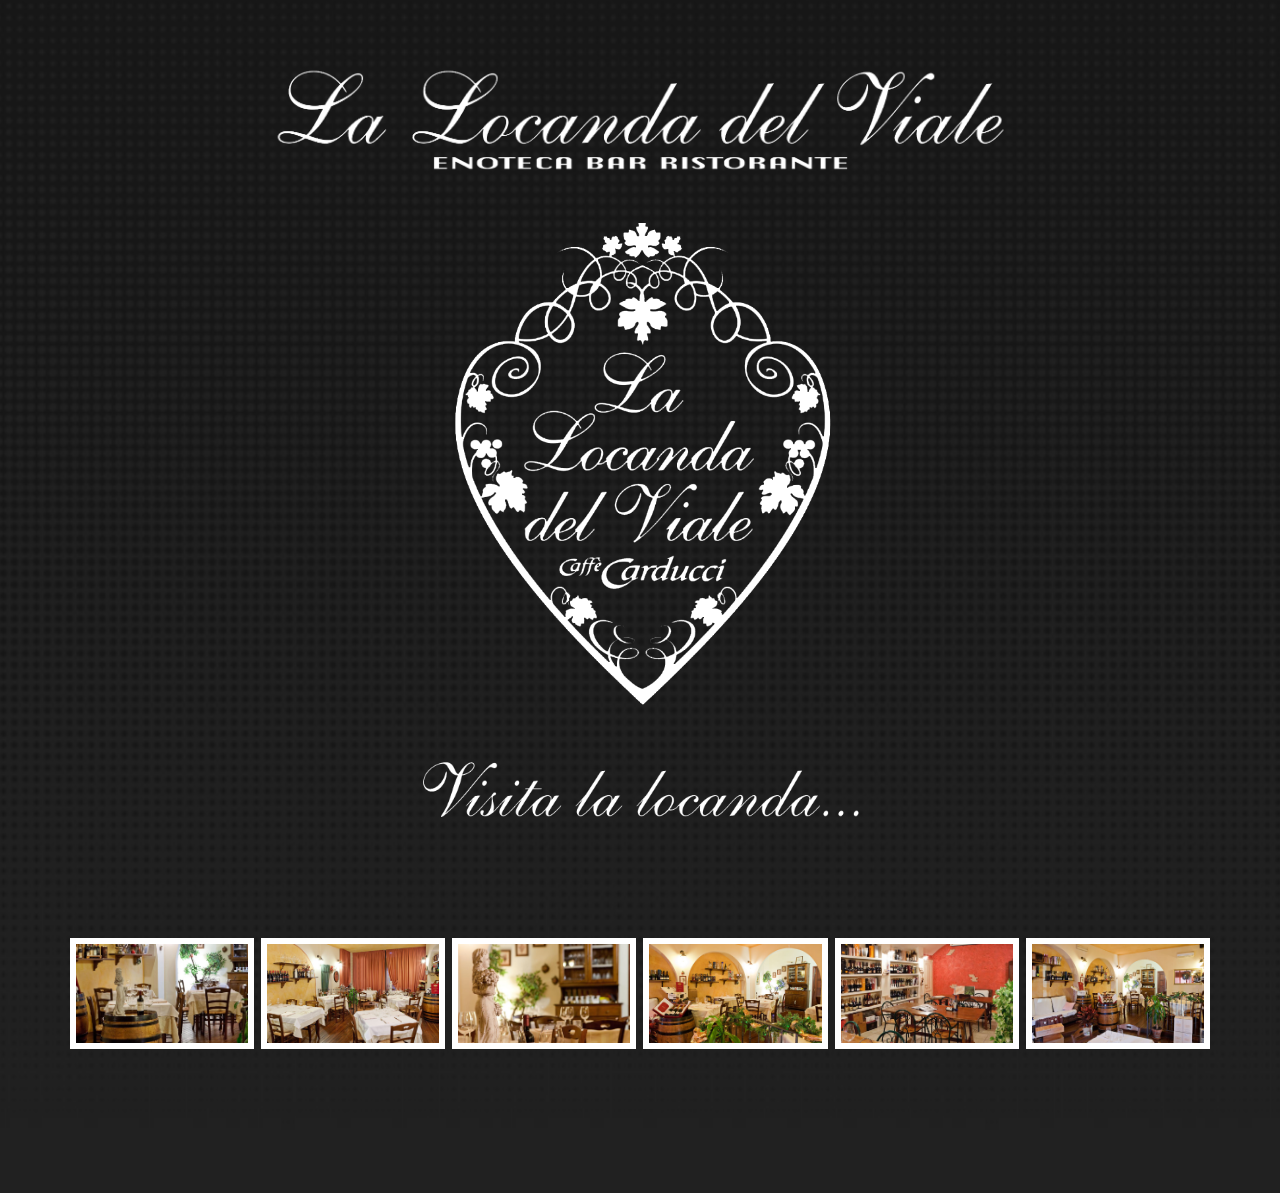
==== Benvenuti.html @ f87f0c20 "V1" ====
<!DOCTYPE html>
<html style="font-size: 16px;">
  <head>
    <meta name="viewport" content="width=device-width, initial-scale=1.0">
    <meta charset="utf-8">
    <meta name="keywords" content="La Locanda del Viale - Enoteca Bar Ristorante">
    <meta name="description" content="">
    <meta name="page_type" content="np-template-header-footer-from-plugin">
    <title>Benvenuti</title>
    <link rel="stylesheet" href="nicepage.css" media="screen">
<link rel="stylesheet" href="Benvenuti.css" media="screen">
    <script class="u-script" type="text/javascript" src="jquery.js" defer=""></script>
    <script class="u-script" type="text/javascript" src="nicepage.js" defer=""></script>
    <meta name="generator" content="Nicepage 3.28.7, nicepage.com">
    
    <link id="u-theme-google-font" rel="stylesheet" href="https://fonts.googleapis.com/css?family=Roboto:100,100i,300,300i,400,400i,500,500i,700,700i,900,900i|Open+Sans:300,300i,400,400i,600,600i,700,700i,800,800i">
    
    
    <script type="application/ld+json">{
		"@context": "http://schema.org",
		"@type": "Organization",
		"name": "Locanda Del Viale Nuovo",
		"sameAs": [
				"https://www.instagram.com/locanda_del_viale/",
				"https://www.facebook.com/locanda.delviale.7",
				"3391321032",
				"3391321032",
				"https://www.tripadvisor.it/Restaurant_Review-g194802-d2298389-Reviews-Caffe_Carducci_Locanda_del_Viale-Loreto_Province_of_Ancona_Marche.html"
		]
}</script>
    <meta name="theme-color" content="#478ac9">
    <meta property="og:title" content="Benvenuti">
    <meta property="og:description" content="">
    <meta property="og:type" content="website">
  </head>
  <body class="u-body">
    <section class="u-clearfix u-image u-section-1" id="sec-9036">
      <div class="u-clearfix u-sheet u-sheet-1">
        <img class="u-expanded-width-xs u-image u-image-default u-image-1" src="images/logopulito1.png" alt="" data-image-width="643" data-image-height="160">
        <img class="u-image u-image-default u-image-2" src="images/locandanewlogo21.png" alt="" data-image-width="1552" data-image-height="261">
        <img src="images/3.png" alt="" class="u-expanded-width-xs u-image u-image-default u-image-3" data-image-width="704" data-image-height="828">
        <img src="images/vistalco.png" alt="" class="u-image u-image-default u-image-4" data-image-width="1240" data-image-height="252" data-href="Home.html" data-page-id="245398787">
        <div class="u-container-style u-expanded-width u-group u-shape-rectangle u-group-1">
          <div class="u-container-layout u-container-layout-1">
            <div class="u-expanded-width u-gallery u-layout-grid u-lightbox u-show-text-on-hover u-gallery-1">
              <div class="u-gallery-inner u-gallery-inner-1">
                <div class="u-border-6 u-border-white u-effect-fade u-gallery-item">
                  <div class="u-back-slide" data-image-width="1000" data-image-height="425">
                    <img class="u-back-image u-expanded" src="images/1.jpg">
                  </div>
                  <div class="u-over-slide u-shading u-over-slide-1">
                    <h3 class="u-gallery-heading"></h3>
                    <p class="u-gallery-text"></p>
                  </div>
                </div>
                <div class="u-border-6 u-border-white u-effect-fade u-gallery-item">
                  <div class="u-back-slide" data-image-width="800" data-image-height="533">
                    <img class="u-back-image u-expanded" src="images/foto_6.jpg">
                  </div>
                  <div class="u-over-slide u-shading u-over-slide-2">
                    <h3 class="u-gallery-heading"></h3>
                    <p class="u-gallery-text"></p>
                  </div>
                </div>
                <div class="u-border-6 u-border-white u-effect-fade u-gallery-item">
                  <div class="u-back-slide" data-image-width="1000" data-image-height="425">
                    <img class="u-back-image u-expanded" src="images/3.jpg">
                  </div>
                  <div class="u-over-slide u-shading u-over-slide-3">
                    <h3 class="u-gallery-heading"></h3>
                    <p class="u-gallery-text"></p>
                  </div>
                </div>
                <div class="u-border-6 u-border-white u-effect-fade u-gallery-item">
                  <div class="u-back-slide" data-image-width="800" data-image-height="533">
                    <img class="u-back-image u-expanded" src="images/foto_8.jpg">
                  </div>
                  <div class="u-over-slide u-shading u-over-slide-4">
                    <h3 class="u-gallery-heading"></h3>
                    <p class="u-gallery-text"></p>
                  </div>
                </div>
                <div class="u-border-6 u-border-white u-effect-fade u-gallery-item u-gallery-item-5" data-image-width="2000" data-image-height="1333">
                  <div class="u-back-slide" data-image-width="1000" data-image-height="425">
                    <img class="u-back-image u-expanded" src="images/5.jpg">
                  </div>
                  <div class="u-over-slide u-shading u-over-slide-5">
                    <h3 class="u-gallery-heading" style="background-image: none;"></h3>
                    <p class="u-gallery-text" style="background-image: none;"></p>
                  </div>
                </div>
                <div class="u-border-6 u-border-white u-effect-fade u-gallery-item u-gallery-item-6" data-image-width="2000" data-image-height="1333">
                  <div class="u-back-slide" data-image-width="800" data-image-height="533">
                    <img class="u-back-image u-expanded" src="images/foto_7.jpg">
                  </div>
                  <div class="u-over-slide u-shading u-over-slide-6">
                    <h3 class="u-gallery-heading" style="background-image: none;"></h3>
                    <p class="u-gallery-text" style="background-image: none;"></p>
                  </div>
                </div>
              </div>
            </div>
          </div>
        </div>
      </div>
    </section>
    
    
    
  </body>
</html>
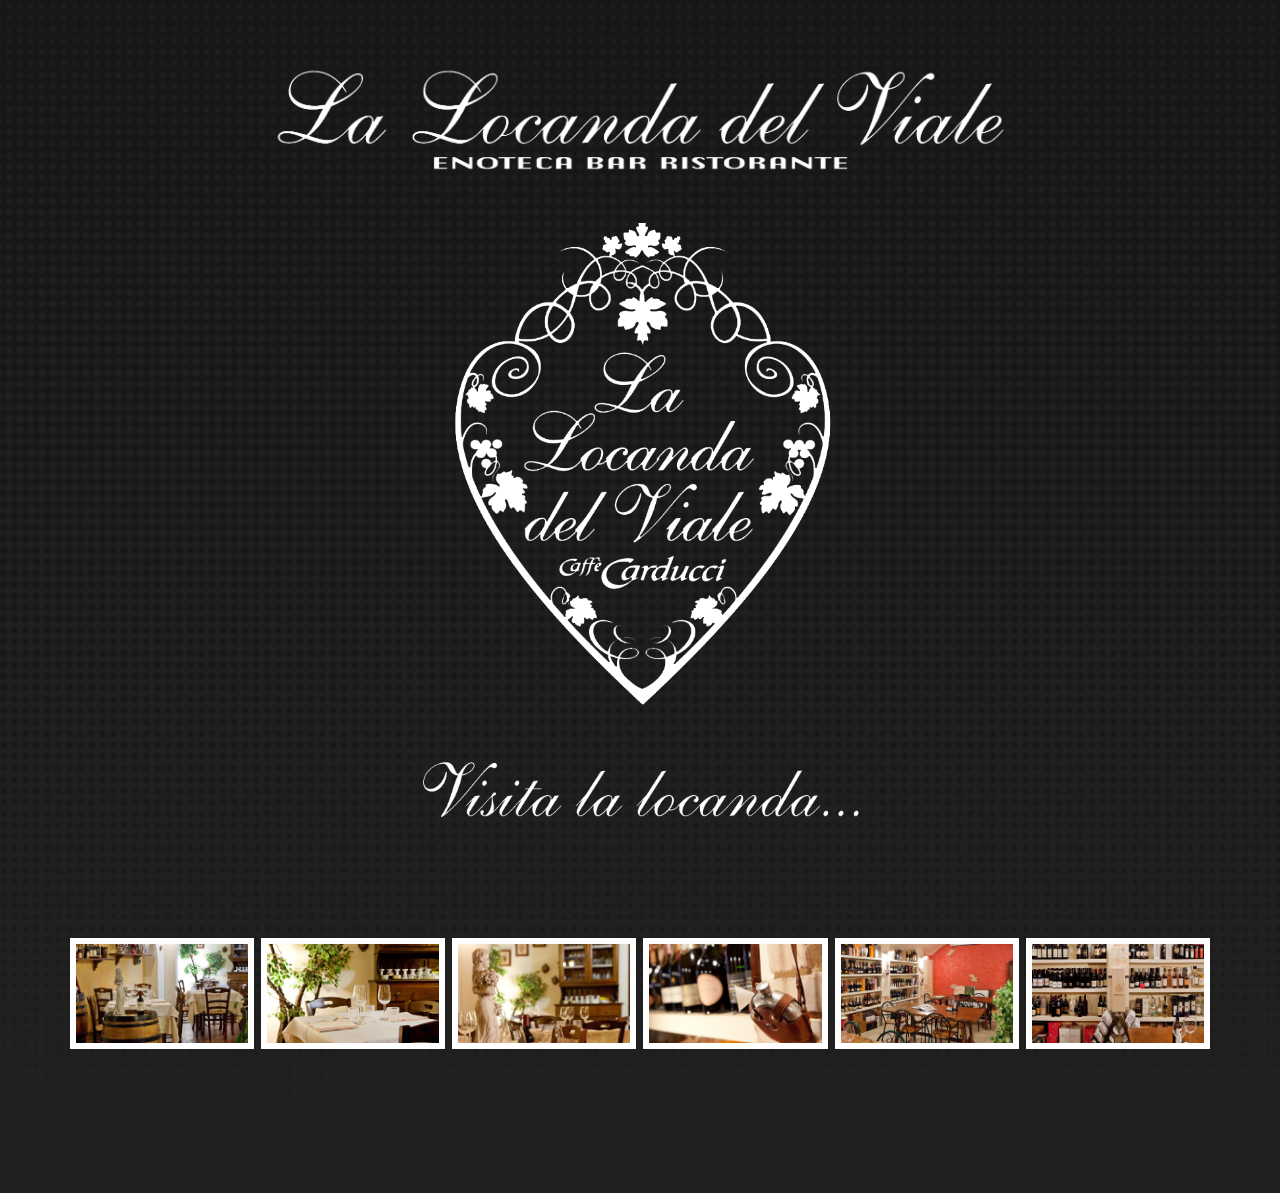
==== commit 74d06491: "2.0" ====
--- a/Benvenuti.html
+++ b/Benvenuti.html
@@ -36,8 +36,8 @@
   <body class="u-body">
     <section class="u-clearfix u-image u-section-1" id="sec-9036">
       <div class="u-clearfix u-sheet u-sheet-1">
-        <img class="u-expanded-width-xs u-image u-image-default u-image-1" src="images/logopulito1.png" alt="" data-image-width="643" data-image-height="160">
-        <img class="u-image u-image-default u-image-2" src="images/locandanewlogo21.png" alt="" data-image-width="1552" data-image-height="261">
+        <img class="u-expanded-width-sm u-image u-image-default u-image-1" src="images/logopulito1.png" alt="" data-image-width="643" data-image-height="160">
+        <img class="u-expanded-width-md u-expanded-width-sm u-expanded-width-xs u-image u-image-default u-image-2" src="images/locandanewlogo21.png" alt="" data-image-width="1552" data-image-height="261">
         <img src="images/3.png" alt="" class="u-expanded-width-xs u-image u-image-default u-image-3" data-image-width="704" data-image-height="828">
         <img src="images/vistalco.png" alt="" class="u-image u-image-default u-image-4" data-image-width="1240" data-image-height="252" data-href="Home.html" data-page-id="245398787">
         <div class="u-container-style u-expanded-width u-group u-shape-rectangle u-group-1">
@@ -55,7 +55,7 @@
                 </div>
                 <div class="u-border-6 u-border-white u-effect-fade u-gallery-item">
                   <div class="u-back-slide" data-image-width="800" data-image-height="533">
-                    <img class="u-back-image u-expanded" src="images/foto_6.jpg">
+                    <img class="u-back-image u-expanded" src="images/foto_5.jpg">
                   </div>
                   <div class="u-over-slide u-shading u-over-slide-2">
                     <h3 class="u-gallery-heading"></h3>
@@ -72,8 +72,8 @@
                   </div>
                 </div>
                 <div class="u-border-6 u-border-white u-effect-fade u-gallery-item">
-                  <div class="u-back-slide" data-image-width="800" data-image-height="533">
-                    <img class="u-back-image u-expanded" src="images/foto_8.jpg">
+                  <div class="u-back-slide" data-image-width="1000" data-image-height="425">
+                    <img class="u-back-image u-expanded" src="images/71.jpg">
                   </div>
                   <div class="u-over-slide u-shading u-over-slide-4">
                     <h3 class="u-gallery-heading"></h3>
@@ -82,7 +82,7 @@
                 </div>
                 <div class="u-border-6 u-border-white u-effect-fade u-gallery-item u-gallery-item-5" data-image-width="2000" data-image-height="1333">
                   <div class="u-back-slide" data-image-width="1000" data-image-height="425">
-                    <img class="u-back-image u-expanded" src="images/5.jpg">
+                    <img class="u-back-image u-expanded" src="images/52.jpg">
                   </div>
                   <div class="u-over-slide u-shading u-over-slide-5">
                     <h3 class="u-gallery-heading" style="background-image: none;"></h3>
@@ -90,8 +90,8 @@
                   </div>
                 </div>
                 <div class="u-border-6 u-border-white u-effect-fade u-gallery-item u-gallery-item-6" data-image-width="2000" data-image-height="1333">
-                  <div class="u-back-slide" data-image-width="800" data-image-height="533">
-                    <img class="u-back-image u-expanded" src="images/foto_7.jpg">
+                  <div class="u-back-slide" data-image-width="1000" data-image-height="425">
+                    <img class="u-back-image u-expanded" src="images/81.jpg">
                   </div>
                   <div class="u-over-slide u-shading u-over-slide-6">
                     <h3 class="u-gallery-heading" style="background-image: none;"></h3>
--- a/nicepage.css
+++ b/nicepage.css
@@ -35193,22 +35193,23 @@
 
   .u-header .u-menu-1 {
     margin-top: -55px;
-    margin-right: calc(((100% - 720px) / 2) + -29px);
+    margin-right: calc(((100% - 720px) / 2) + -42px);
     margin-bottom: 20px;
   }
 }
 @media (max-width: 767px) {
   .u-header {
-    min-height: 63px;
+    min-height: 78px;
   }
 
   .u-header .u-image-1 {
-    width: 390px;
+    margin-top: 6px;
   }
 
   .u-header .u-menu-1 {
-    margin-top: -61px;
-    margin-right: 0;
+    margin-top: -55px;
+    margin-right: calc(((100% - 540px) / 2) + -48px);
+    margin-bottom: 17px;
   }
 }
 @media (max-width: 575px) {
@@ -35226,7 +35227,6 @@
     margin-top: 6px;
     margin-right: auto;
     margin-bottom: 6px;
-    width: auto;
   }
 }
 .u-footer {
--- a/Benvenuti.css
+++ b/Benvenuti.css
@@ -96,7 +96,7 @@
 
 @media (max-width: 1199px) {
   .u-section-1 .u-sheet-1 {
-    min-height: 984px;
+    min-height: 1062px;
   }
 
   .u-section-1 .u-image-1 {
@@ -104,26 +104,27 @@
   }
 
   .u-section-1 .u-image-2 {
-    margin-top: 1077px;
-  }
-
-  .u-section-1 .u-image-3 {
-    margin-top: -577px;
+    margin-top: 405px;
+  }
+
+  .u-section-1 .u-image-3 {
+    margin-top: 63px;
   }
 
   .u-section-1 .u-image-4 {
     width: 387px;
     height: 61px;
-    margin-top: 51px;
-  }
-
-  .u-section-1 .u-group-1 {
-    margin-top: 849px;
+    margin-top: 52px;
+  }
+
+  .u-section-1 .u-group-1 {
+    margin-top: 71px;
     margin-bottom: 0;
   }
 
   .u-section-1 .u-gallery-1 {
     height: 89px;
+    margin-top: 0;
     margin-right: initial;
     margin-left: initial;
   }
@@ -135,7 +136,7 @@
 
 @media (max-width: 991px) {
   .u-section-1 .u-sheet-1 {
-    min-height: 844px;
+    min-height: 1257px;
   }
 
   .u-section-1 .u-image-1 {
@@ -143,31 +144,33 @@
   }
 
   .u-section-1 .u-image-2 {
-    width: 720px;
     height: 116px;
-    margin-top: 985px;
+    margin-top: 166px;
+    margin-right: initial;
+    margin-left: initial;
+    width: auto;
   }
 
   .u-section-1 .u-image-3 {
     width: 494px;
     height: 584px;
-    margin-top: -763px;
+    margin-top: 11px;
   }
 
   .u-section-1 .u-image-4 {
     width: 438px;
     height: 81px;
-    margin-top: 17px;
+    margin-top: 25px;
   }
 
   .u-section-1 .u-group-1 {
     min-height: 152px;
-    margin-top: 189px;
+    margin-top: 226px;
   }
 
   .u-section-1 .u-gallery-1 {
     height: 273px;
-    margin-top: -121px;
+    margin-top: -167px;
     margin-right: initial;
     margin-left: initial;
   }
@@ -179,30 +182,36 @@
 
 @media (max-width: 767px) {
   .u-section-1 .u-sheet-1 {
-    min-height: 782px;
-  }
-
-  .u-section-1 .u-image-1 {
-    margin-top: 42px;
-  }
-
-  .u-section-1 .u-image-2 {
-    width: 540px;
-    height: 87px;
+    min-height: 1448px;
+  }
+
+  .u-section-1 .u-image-1 {
+    height: 137px;
+    margin-top: 36px;
+    margin-right: initial;
+    margin-left: initial;
+    width: auto;
+  }
+
+  .u-section-1 .u-image-2 {
     margin-top: 939px;
-  }
-
-  .u-section-1 .u-image-3 {
-    margin-top: -988px;
-  }
-
-  .u-section-1 .u-image-4 {
-    margin-top: 42px;
-  }
-
-  .u-section-1 .u-group-1 {
-    min-height: 492px;
-    margin-top: 84px;
+    width: auto;
+    margin-right: initial;
+    margin-left: initial;
+  }
+
+  .u-section-1 .u-image-3 {
+    margin-top: -1074px;
+  }
+
+  .u-section-1 .u-image-4 {
+    margin-top: 12px;
+  }
+
+  .u-section-1 .u-group-1 {
+    min-height: 380px;
+    margin-top: 200px;
+    margin-bottom: 37px;
   }
 
   .u-section-1 .u-container-layout-1 {
@@ -212,6 +221,7 @@
 
   .u-section-1 .u-gallery-1 {
     height: 461px;
+    margin-top: -131px;
     margin-right: initial;
     margin-left: initial;
   }
@@ -223,26 +233,26 @@
 
 @media (max-width: 575px) {
   .u-section-1 .u-sheet-1 {
-    min-height: 517px;
-  }
-
-  .u-section-1 .u-image-1 {
-    height: 85px;
-    margin-top: 44px;
-    margin-right: initial;
-    margin-left: initial;
-    width: auto;
-  }
-
-  .u-section-1 .u-image-2 {
-    width: 340px;
-    height: 55px;
-    margin-top: 1444px;
+    min-height: 1919px;
+  }
+
+  .u-section-1 .u-image-1 {
+    height: 100px;
+    width: 402px;
+    margin-left: -31px;
+    margin-right: -31px;
+  }
+
+  .u-section-1 .u-image-2 {
+    margin-top: 1437px;
+    width: auto;
+    margin-right: initial;
+    margin-left: initial;
   }
 
   .u-section-1 .u-image-3 {
     height: 402px;
-    margin-top: -1465px;
+    margin-top: -1543px;
     margin-right: initial;
     margin-left: initial;
     width: auto;
@@ -251,17 +261,22 @@
   .u-section-1 .u-image-4 {
     height: 62px;
     width: 305px;
-    margin-top: 36px;
-  }
-
-  .u-section-1 .u-group-1 {
-    min-height: 1191px;
-    margin-top: 88px;
+    margin-top: 10px;
+  }
+
+  .u-section-1 .u-group-1 {
+    min-height: 1057px;
+    margin-top: 192px;
+    margin-bottom: 50px;
+  }
+
+  .u-section-1 .u-container-layout-1 {
+    padding-bottom: 22px;
   }
 
   .u-section-1 .u-gallery-1 {
     height: 1161px;
-    margin-top: 0;
+    margin-top: -126px;
     margin-right: initial;
     margin-left: initial;
   }
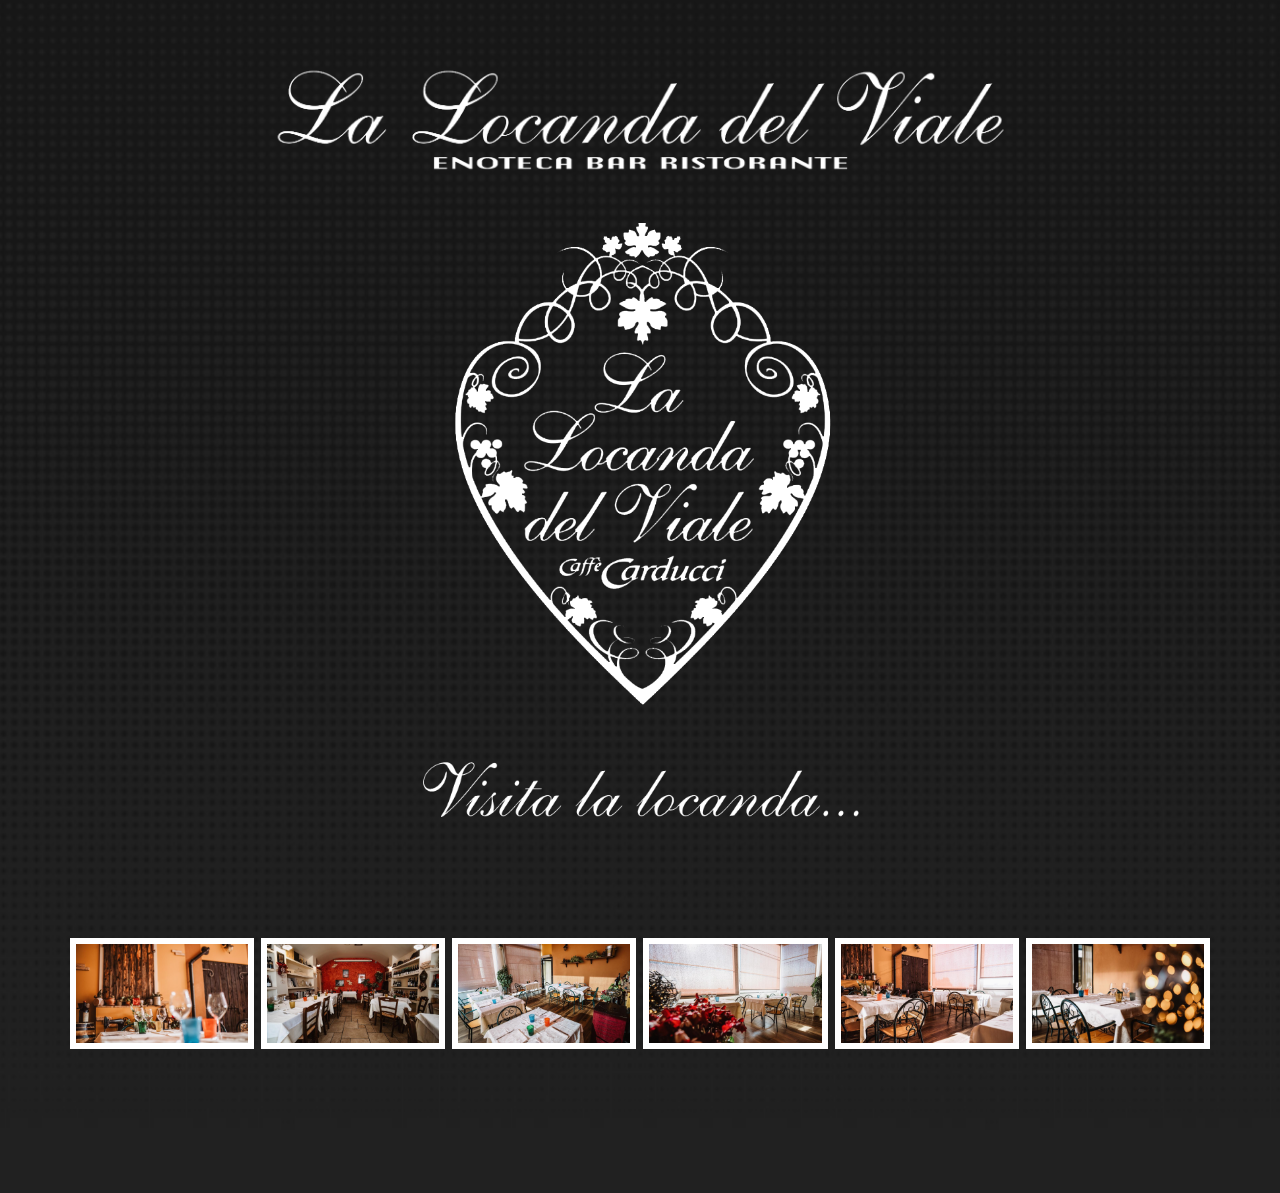
==== commit d06747b1: "5.0" ====
--- a/Benvenuti.html
+++ b/Benvenuti.html
@@ -1,10 +1,10 @@
 <!DOCTYPE html>
-<html style="font-size: 16px;">
+<html style="font-size: 16px;" lang="it-IT">
   <head>
     <meta name="viewport" content="width=device-width, initial-scale=1.0">
     <meta charset="utf-8">
     <meta name="keywords" content="La Locanda del Viale - Enoteca Bar Ristorante">
-    <meta name="description" content="">
+    <meta name="description" content="Ristorante Locanda del Viale Loreto">
     <meta name="page_type" content="np-template-header-footer-from-plugin">
     <title>Benvenuti</title>
     <link rel="stylesheet" href="nicepage.css" media="screen">
@@ -13,24 +13,25 @@
     <script class="u-script" type="text/javascript" src="nicepage.js" defer=""></script>
     <meta name="generator" content="Nicepage 3.28.7, nicepage.com">
     
+    <link rel="icon" href="images/favicon1.png">
     <link id="u-theme-google-font" rel="stylesheet" href="https://fonts.googleapis.com/css?family=Roboto:100,100i,300,300i,400,400i,500,500i,700,700i,900,900i|Open+Sans:300,300i,400,400i,600,600i,700,700i,800,800i">
     
     
     <script type="application/ld+json">{
 		"@context": "http://schema.org",
 		"@type": "Organization",
-		"name": "Locanda Del Viale Nuovo",
+		"name": "Locanda Del Viale",
 		"sameAs": [
 				"https://www.instagram.com/locanda_del_viale/",
 				"https://www.facebook.com/locanda.delviale.7",
-				"3391321032",
-				"3391321032",
+				"tel:3391321032",
+				"tel:3391321032",
 				"https://www.tripadvisor.it/Restaurant_Review-g194802-d2298389-Reviews-Caffe_Carducci_Locanda_del_Viale-Loreto_Province_of_Ancona_Marche.html"
 		]
 }</script>
     <meta name="theme-color" content="#478ac9">
     <meta property="og:title" content="Benvenuti">
-    <meta property="og:description" content="">
+    <meta property="og:description" content="Ristorante Locanda del Viale Loreto">
     <meta property="og:type" content="website">
   </head>
   <body class="u-body">
@@ -38,15 +39,15 @@
       <div class="u-clearfix u-sheet u-sheet-1">
         <img class="u-expanded-width-sm u-image u-image-default u-image-1" src="images/logopulito1.png" alt="" data-image-width="643" data-image-height="160">
         <img class="u-expanded-width-md u-expanded-width-sm u-expanded-width-xs u-image u-image-default u-image-2" src="images/locandanewlogo21.png" alt="" data-image-width="1552" data-image-height="261">
-        <img src="images/3.png" alt="" class="u-expanded-width-xs u-image u-image-default u-image-3" data-image-width="704" data-image-height="828">
+        <img src="images/3.png" alt="" class="u-expanded-width-xs u-image u-image-default u-image-3" data-image-width="704" data-image-height="828" data-href="Home.html" data-page-id="245398787">
         <img src="images/vistalco.png" alt="" class="u-image u-image-default u-image-4" data-image-width="1240" data-image-height="252" data-href="Home.html" data-page-id="245398787">
         <div class="u-container-style u-expanded-width u-group u-shape-rectangle u-group-1">
           <div class="u-container-layout u-container-layout-1">
             <div class="u-expanded-width u-gallery u-layout-grid u-lightbox u-show-text-on-hover u-gallery-1">
               <div class="u-gallery-inner u-gallery-inner-1">
                 <div class="u-border-6 u-border-white u-effect-fade u-gallery-item">
-                  <div class="u-back-slide" data-image-width="1000" data-image-height="425">
-                    <img class="u-back-image u-expanded" src="images/1.jpg">
+                  <div class="u-back-slide" data-image-width="1024" data-image-height="683">
+                    <img class="u-back-image u-expanded" src="images/2f4b0db4-d16e-4b5b-937a-e4ba0205d8ae1.jpg">
                   </div>
                   <div class="u-over-slide u-shading u-over-slide-1">
                     <h3 class="u-gallery-heading"></h3>
@@ -54,8 +55,8 @@
                   </div>
                 </div>
                 <div class="u-border-6 u-border-white u-effect-fade u-gallery-item">
-                  <div class="u-back-slide" data-image-width="800" data-image-height="533">
-                    <img class="u-back-image u-expanded" src="images/foto_5.jpg">
+                  <div class="u-back-slide" data-image-width="1024" data-image-height="683">
+                    <img class="u-back-image u-expanded" src="images/47e7e4c9-2858-47f1-bc34-2c6d0ae1dd8b.jpg">
                   </div>
                   <div class="u-over-slide u-shading u-over-slide-2">
                     <h3 class="u-gallery-heading"></h3>
@@ -63,8 +64,8 @@
                   </div>
                 </div>
                 <div class="u-border-6 u-border-white u-effect-fade u-gallery-item">
-                  <div class="u-back-slide" data-image-width="1000" data-image-height="425">
-                    <img class="u-back-image u-expanded" src="images/3.jpg">
+                  <div class="u-back-slide" data-image-width="1024" data-image-height="684">
+                    <img class="u-back-image u-expanded" src="images/b2f9acc3-28aa-43da-9ba1-e47eb021be052.jpg">
                   </div>
                   <div class="u-over-slide u-shading u-over-slide-3">
                     <h3 class="u-gallery-heading"></h3>
@@ -72,8 +73,8 @@
                   </div>
                 </div>
                 <div class="u-border-6 u-border-white u-effect-fade u-gallery-item">
-                  <div class="u-back-slide" data-image-width="1000" data-image-height="425">
-                    <img class="u-back-image u-expanded" src="images/71.jpg">
+                  <div class="u-back-slide" data-image-width="1024" data-image-height="683">
+                    <img class="u-back-image u-expanded" src="images/24af6953-12b0-4dee-ab7e-ab004495d7df.jpg">
                   </div>
                   <div class="u-over-slide u-shading u-over-slide-4">
                     <h3 class="u-gallery-heading"></h3>
@@ -81,8 +82,8 @@
                   </div>
                 </div>
                 <div class="u-border-6 u-border-white u-effect-fade u-gallery-item u-gallery-item-5" data-image-width="2000" data-image-height="1333">
-                  <div class="u-back-slide" data-image-width="1000" data-image-height="425">
-                    <img class="u-back-image u-expanded" src="images/52.jpg">
+                  <div class="u-back-slide" data-image-width="1024" data-image-height="683">
+                    <img class="u-back-image u-expanded" src="images/33a3f2cf-4d4d-468a-8d56-f76e13f26c802.jpg">
                   </div>
                   <div class="u-over-slide u-shading u-over-slide-5">
                     <h3 class="u-gallery-heading" style="background-image: none;"></h3>
@@ -90,8 +91,8 @@
                   </div>
                 </div>
                 <div class="u-border-6 u-border-white u-effect-fade u-gallery-item u-gallery-item-6" data-image-width="2000" data-image-height="1333">
-                  <div class="u-back-slide" data-image-width="1000" data-image-height="425">
-                    <img class="u-back-image u-expanded" src="images/81.jpg">
+                  <div class="u-back-slide" data-image-width="1024" data-image-height="683">
+                    <img class="u-back-image u-expanded" src="images/991ff28e-2df9-4861-ba9d-b99f0f710072.jpg">
                   </div>
                   <div class="u-over-slide u-shading u-over-slide-6">
                     <h3 class="u-gallery-heading" style="background-image: none;"></h3>
--- a/nicepage.css
+++ b/nicepage.css
@@ -34526,6 +34526,69 @@
         }
 
         
+        
+        .u-custom-color-4,
+        .u-body.u-custom-color-4,
+        .u-container-style.u-custom-color-4:before,
+        .u-container-layout.u-custom-color-4:before,
+        .u-table-alt-custom-color-4 tr:nth-child(even)
+        {
+            color: #ffffff;
+            background-color: #660000;
+        }
+
+        .u-button-style.u-custom-color-4,
+        .u-button-style.u-custom-color-4[class*="u-border-"]
+        {
+            color: #ffffff !important;
+            background-color: #660000 !important;
+        }
+
+        .u-button-style.u-custom-color-4:hover,
+        .u-button-style.u-custom-color-4[class*="u-border-"]:hover,
+        .u-button-style.u-custom-color-4:focus,
+        .u-button-style.u-custom-color-4[class*="u-border-"]:focus,
+        .u-button-style.u-button-style.u-custom-color-4:active,
+        .u-button-style.u-button-style.u-custom-color-4[class*="u-border-"]:active,
+        .u-button-style.u-button-style.u-custom-color-4.active,
+        .u-button-style.u-button-style.u-custom-color-4[class*="u-border-"].active,
+        li.active > .u-button-style.u-button-style.u-custom-color-4,
+        li.active > .u-button-style.u-button-style.u-custom-color-4[class*="u-border-"]
+        {
+            color: #ffffff !important;
+            background-color: #5c0000 !important;
+        }
+
+        .u-hover-custom-color-4:hover,
+        .u-hover-custom-color-4[class*="u-border-"]:hover,
+        .u-hover-custom-color-4:focus,
+        .u-hover-custom-color-4[class*="u-border-"]:focus,
+        .u-active-custom-color-4.u-active.u-active,
+        .u-active-custom-color-4[class*="u-border-"].u-active.u-active,
+        a.u-button-style.u-hover-custom-color-4:hover,
+        a.u-button-style.u-hover-custom-color-4[class*="u-border-"]:hover,
+        a.u-button-style:hover > .u-hover-custom-color-4,
+        a.u-button-style:hover > .u-hover-custom-color-4[class*="u-border-"],
+        a.u-button-style.u-hover-custom-color-4:focus,
+        a.u-button-style.u-hover-custom-color-4[class*="u-border-"]:focus,
+        a.u-button-style.u-button-style.u-active-custom-color-4:active,
+        a.u-button-style.u-button-style.u-active-custom-color-4[class*="u-border-"]:active,
+        a.u-button-style.u-button-style.u-active-custom-color-4.active,
+        a.u-button-style.u-button-style.u-active-custom-color-4[class*="u-border-"].active,
+        a.u-button-style.u-button-style.active > .u-active-custom-color-4,
+        a.u-button-style.u-button-style.active > .u-active-custom-color-4[class*="u-border-"],
+        li.active > a.u-button-style.u-button-style.u-active-custom-color-4,
+        li.active > a.u-button-style.u-button-style.u-active-custom-color-4[class*="u-border-"]
+        {
+            color: #ffffff !important;
+            background-color: #660000 !important;
+        }
+
+        a.u-link.u-hover-custom-color-4:hover {
+            color: #660000 !important;
+        }
+
+        
 
         
         .u-border-custom-color-1,
@@ -34669,6 +34732,54 @@
         .u-link.u-border-custom-color-3[class*="u-border-"]:hover
         {
             border-color: #b7b481 !important;
+        }
+        
+        
+        .u-border-custom-color-4,
+        .u-separator-custom-color-4:after
+        {
+            border-color: #660000;
+            stroke: #660000;
+        }
+
+        .u-button-style.u-border-custom-color-4
+        {
+            border-color: #660000 !important;
+            color: #660000 !important;
+            background-color: transparent !important;
+        }
+
+        .u-button-style.u-border-custom-color-4:hover,
+        .u-button-style.u-border-custom-color-4:focus
+        {
+            border-color: transparent !important;
+            color: #5c0000 !important;
+            background-color: transparent !important;
+        }
+
+        .u-border-hover-custom-color-4:hover,
+        .u-border-hover-custom-color-4:focus,
+        .u-border-active-custom-color-4.u-active.u-active,
+        a.u-button-style.u-border-hover-custom-color-4:hover,
+        a.u-button-style:hover > .u-border-hover-custom-color-4,
+        a.u-button-style.u-border-hover-custom-color-4:focus,
+        a.u-button-style.u-button-style.u-border-active-custom-color-4:active,
+        a.u-button-style.u-button-style.u-border-active-custom-color-4.active,
+        a.u-button-style.u-button-style.active > .u-border-active-custom-color-4,
+        li.active > a.u-button-style.u-button-style.u-border-active-custom-color-4
+        {
+            color: #660000 !important;
+            border-color: #660000 !important;
+        }
+
+        .u-link.u-border-custom-color-4[class*="u-border-"]
+        {
+            border-color: #660000 !important;
+        }
+
+        .u-link.u-border-custom-color-4[class*="u-border-"]:hover
+        {
+            border-color: #5c0000 !important;
         }
         
 
@@ -34859,6 +34970,69 @@
         a.u-link.u-text-hover-custom-color-3:hover
         {
             color: #c4c197 !important;
+        }
+        
+        
+        .u-text-custom-color-4,
+        a.u-button-style.u-text-custom-color-4,
+        a.u-button-style.u-text-custom-color-4[class*="u-border-"]
+        {
+            color: #660000 !important;
+        }
+
+        a.u-button-style.u-text-custom-color-4:hover,
+        a.u-button-style.u-text-custom-color-4[class*="u-border-"]:hover,
+        a.u-button-style.u-text-custom-color-4:focus,
+        a.u-button-style.u-text-custom-color-4[class*="u-border-"]:focus,
+        a.u-button-style.u-button-style.u-text-custom-color-4:active,
+        a.u-button-style.u-button-style.u-text-custom-color-4[class*="u-border-"]:active,
+        a.u-button-style.u-button-style.u-text-custom-color-4.active,
+        a.u-button-style.u-button-style.u-text-custom-color-4[class*="u-border-"].active
+        {
+            color: #5c0000 !important;
+        }
+
+        a.u-button-style:hover > .u-text-hover-custom-color-4,
+        a.u-button-style:hover > .u-text-hover-custom-color-4[class*="u-border-"],
+        a.u-button-style.u-button-style.u-text-hover-custom-color-4:hover,
+        a.u-button-style.u-button-style.u-text-hover-custom-color-4[class*="u-border-"]:hover,
+        a.u-button-style.u-button-style.u-button-style.u-text-hover-custom-color-4.active,
+        a.u-button-style.u-button-style.u-button-style.u-text-hover-custom-color-4[class*="u-border-"].active,
+        a.u-button-style.u-button-style.u-button-style.u-text-hover-custom-color-4:active,
+        a.u-button-style.u-button-style.u-button-style.u-text-hover-custom-color-4[class*="u-border-"]:active,
+        a.u-button-style.u-button-style.u-text-hover-custom-color-4:focus,
+        a.u-button-style.u-button-style.u-text-hover-custom-color-4[class*="u-border-"]:focus,
+        a.u-button-style.u-button-style.u-button-style.u-button-style.u-text-active-custom-color-4:active,
+        a.u-button-style.u-button-style.u-button-style.u-button-style.u-text-active-custom-color-4[class*="u-border-"]:active,
+        a.u-button-style.u-button-style.u-button-style.u-button-style.u-text-active-custom-color-4.active,
+        a.u-button-style.u-button-style.u-button-style.u-button-style.u-text-active-custom-color-4[class*="u-border-"].active,
+        a.u-button-style.u-button-style.active > .u-text-active-custom-color-4,
+        a.u-button-style.u-button-style.active > .u-text-active-custom-color-4[class*="u-border-"],
+        :not(.level-2) > .u-nav > .u-nav-item > a.u-nav-link.u-text-hover-custom-color-4:hover,
+        :not(.level-2) > .u-nav > .u-nav-item > a.u-nav-link.u-nav-link.u-text-active-custom-color-4.active,
+        .u-popupmenu-items.u-text-hover-custom-color-4 .u-nav-link:hover,
+        .u-popupmenu-items.u-popupmenu-items.u-text-active-custom-color-4 .u-nav-link.active
+        {
+            color: #660000 !important;
+        }
+
+        .u-text-custom-color-4 svg,
+        .u-text-hover-custom-color-4:hover svg,
+        .u-button-style:hover > .u-text-hover-custom-color-4 svg,
+        .u-button-style.u-button-style.active > .u-text-active-custom-color-4 svg,
+        .u-text-hover-custom-color-4:focus svg
+        {
+            fill: #660000;
+        }
+
+        .u-link.u-text-custom-color-4:hover
+        {
+            color: #5c0000 !important;
+        }
+
+        a.u-link.u-text-hover-custom-color-4:hover
+        {
+            color: #660000 !important;
         }
 
         
@@ -35109,25 +35283,25 @@
         /** color-rules **/
 
         /** alt-color-rules **/
-        .u-custom-color-2 a,.u-body-color a,.u-palette-1-base a,.u-palette-1-dark-3 a,.u-palette-1-dark-2 a,.u-palette-1-dark-1 a,.u-palette-1 a,.u-palette-1-light-1 a,.u-palette-2-base a,.u-palette-2-dark-3 a,.u-palette-2-dark-2 a,.u-palette-2-dark-1 a,.u-palette-2 a,.u-palette-2-light-1 a,.u-palette-3-dark-3 a,.u-palette-3-dark-2 a,.u-palette-3-dark-1 a,.u-palette-4-base a,.u-palette-4-dark-3 a,.u-palette-4-dark-2 a,.u-palette-4-dark-1 a,.u-palette-5-dark-3 a,.u-palette-5-dark-2 a,.u-palette-5-dark-1 a,.u-grey-40 a,.u-grey-30 a,.u-grey-90 a,.u-grey-80 a,.u-grey-75 a,.u-black a,.u-grey-70 a,.u-grey-60 a,.u-grey-50 a,.u-grey-dark-3 a,.u-grey-dark-2 a,.u-grey-dark-1 a,.u-grey a,.u-shading a,.u-overlap-contrast .u-header a:not(.u-nav-link):not(.u-btn)
+        .u-custom-color-2 a,.u-custom-color-4 a,.u-body-color a,.u-palette-1-base a,.u-palette-1-dark-3 a,.u-palette-1-dark-2 a,.u-palette-1-dark-1 a,.u-palette-1 a,.u-palette-1-light-1 a,.u-palette-2-base a,.u-palette-2-dark-3 a,.u-palette-2-dark-2 a,.u-palette-2-dark-1 a,.u-palette-2 a,.u-palette-2-light-1 a,.u-palette-3-dark-3 a,.u-palette-3-dark-2 a,.u-palette-3-dark-1 a,.u-palette-4-base a,.u-palette-4-dark-3 a,.u-palette-4-dark-2 a,.u-palette-4-dark-1 a,.u-palette-5-dark-3 a,.u-palette-5-dark-2 a,.u-palette-5-dark-1 a,.u-grey-40 a,.u-grey-30 a,.u-grey-90 a,.u-grey-80 a,.u-grey-75 a,.u-black a,.u-grey-70 a,.u-grey-60 a,.u-grey-50 a,.u-grey-dark-3 a,.u-grey-dark-2 a,.u-grey-dark-1 a,.u-grey a,.u-shading a,.u-overlap-contrast .u-header a:not(.u-nav-link):not(.u-btn)
         {
         color: #adcce9;
         }
-        .u-custom-color-2 a:hover,.u-body-color a:hover,.u-palette-1-base a:hover,.u-palette-1-dark-3 a:hover,.u-palette-1-dark-2 a:hover,.u-palette-1-dark-1 a:hover,.u-palette-1 a:hover,.u-palette-1-light-1 a:hover,.u-palette-2-base a:hover,.u-palette-2-dark-3 a:hover,.u-palette-2-dark-2 a:hover,.u-palette-2-dark-1 a:hover,.u-palette-2 a:hover,.u-palette-2-light-1 a:hover,.u-palette-3-dark-3 a:hover,.u-palette-3-dark-2 a:hover,.u-palette-3-dark-1 a:hover,.u-palette-4-base a:hover,.u-palette-4-dark-3 a:hover,.u-palette-4-dark-2 a:hover,.u-palette-4-dark-1 a:hover,.u-palette-5-dark-3 a:hover,.u-palette-5-dark-2 a:hover,.u-palette-5-dark-1 a:hover,.u-grey-40 a:hover,.u-grey-30 a:hover,.u-grey-90 a:hover,.u-grey-80 a:hover,.u-grey-75 a:hover,.u-black a:hover,.u-grey-70 a:hover,.u-grey-60 a:hover,.u-grey-50 a:hover,.u-grey-dark-3 a:hover,.u-grey-dark-2 a:hover,.u-grey-dark-1 a:hover,.u-grey a:hover
+        .u-custom-color-2 a:hover,.u-custom-color-4 a:hover,.u-body-color a:hover,.u-palette-1-base a:hover,.u-palette-1-dark-3 a:hover,.u-palette-1-dark-2 a:hover,.u-palette-1-dark-1 a:hover,.u-palette-1 a:hover,.u-palette-1-light-1 a:hover,.u-palette-2-base a:hover,.u-palette-2-dark-3 a:hover,.u-palette-2-dark-2 a:hover,.u-palette-2-dark-1 a:hover,.u-palette-2 a:hover,.u-palette-2-light-1 a:hover,.u-palette-3-dark-3 a:hover,.u-palette-3-dark-2 a:hover,.u-palette-3-dark-1 a:hover,.u-palette-4-base a:hover,.u-palette-4-dark-3 a:hover,.u-palette-4-dark-2 a:hover,.u-palette-4-dark-1 a:hover,.u-palette-5-dark-3 a:hover,.u-palette-5-dark-2 a:hover,.u-palette-5-dark-1 a:hover,.u-grey-40 a:hover,.u-grey-30 a:hover,.u-grey-90 a:hover,.u-grey-80 a:hover,.u-grey-75 a:hover,.u-black a:hover,.u-grey-70 a:hover,.u-grey-60 a:hover,.u-grey-50 a:hover,.u-grey-dark-3 a:hover,.u-grey-dark-2 a:hover,.u-grey-dark-1 a:hover,.u-grey a:hover
         {
         color: #a1a1a1;
         }
-        .u-custom-color-2 .u-btn,.u-body-color .u-btn,.u-palette-1-base .u-btn,.u-palette-1-dark-3 .u-btn,.u-palette-1-dark-2 .u-btn,.u-palette-1-dark-1 .u-btn,.u-palette-1 .u-btn,.u-palette-1-light-1 .u-btn,.u-palette-2-base .u-btn,.u-palette-2-dark-3 .u-btn,.u-palette-2-dark-2 .u-btn,.u-palette-2-dark-1 .u-btn,.u-palette-2 .u-btn,.u-palette-2-light-1 .u-btn,.u-palette-3-dark-3 .u-btn,.u-palette-3-dark-2 .u-btn,.u-palette-3-dark-1 .u-btn,.u-palette-4-base .u-btn,.u-palette-4-dark-3 .u-btn,.u-palette-4-dark-2 .u-btn,.u-palette-4-dark-1 .u-btn,.u-palette-5-dark-3 .u-btn,.u-palette-5-dark-2 .u-btn,.u-palette-5-dark-1 .u-btn,.u-grey-40 .u-btn,.u-grey-30 .u-btn,.u-grey-90 .u-btn,.u-grey-80 .u-btn,.u-grey-75 .u-btn,.u-black .u-btn,.u-grey-70 .u-btn,.u-grey-60 .u-btn,.u-grey-50 .u-btn,.u-grey-dark-3 .u-btn,.u-grey-dark-2 .u-btn,.u-grey-dark-1 .u-btn,.u-grey .u-btn,.u-shading .u-btn,.u-overlap-contrast .u-header .u-btn
+        .u-custom-color-2 .u-btn,.u-custom-color-4 .u-btn,.u-body-color .u-btn,.u-palette-1-base .u-btn,.u-palette-1-dark-3 .u-btn,.u-palette-1-dark-2 .u-btn,.u-palette-1-dark-1 .u-btn,.u-palette-1 .u-btn,.u-palette-1-light-1 .u-btn,.u-palette-2-base .u-btn,.u-palette-2-dark-3 .u-btn,.u-palette-2-dark-2 .u-btn,.u-palette-2-dark-1 .u-btn,.u-palette-2 .u-btn,.u-palette-2-light-1 .u-btn,.u-palette-3-dark-3 .u-btn,.u-palette-3-dark-2 .u-btn,.u-palette-3-dark-1 .u-btn,.u-palette-4-base .u-btn,.u-palette-4-dark-3 .u-btn,.u-palette-4-dark-2 .u-btn,.u-palette-4-dark-1 .u-btn,.u-palette-5-dark-3 .u-btn,.u-palette-5-dark-2 .u-btn,.u-palette-5-dark-1 .u-btn,.u-grey-40 .u-btn,.u-grey-30 .u-btn,.u-grey-90 .u-btn,.u-grey-80 .u-btn,.u-grey-75 .u-btn,.u-black .u-btn,.u-grey-70 .u-btn,.u-grey-60 .u-btn,.u-grey-50 .u-btn,.u-grey-dark-3 .u-btn,.u-grey-dark-2 .u-btn,.u-grey-dark-1 .u-btn,.u-grey .u-btn,.u-shading .u-btn,.u-overlap-contrast .u-header .u-btn
         {
         background-color: #adcce9;
         color: #000000;
         }
-        .u-custom-color-2 .u-btn:hover,.u-body-color .u-btn:hover,.u-palette-1-base .u-btn:hover,.u-palette-1-dark-3 .u-btn:hover,.u-palette-1-dark-2 .u-btn:hover,.u-palette-1-dark-1 .u-btn:hover,.u-palette-1 .u-btn:hover,.u-palette-1-light-1 .u-btn:hover,.u-palette-2-base .u-btn:hover,.u-palette-2-dark-3 .u-btn:hover,.u-palette-2-dark-2 .u-btn:hover,.u-palette-2-dark-1 .u-btn:hover,.u-palette-2 .u-btn:hover,.u-palette-2-light-1 .u-btn:hover,.u-palette-3-dark-3 .u-btn:hover,.u-palette-3-dark-2 .u-btn:hover,.u-palette-3-dark-1 .u-btn:hover,.u-palette-4-base .u-btn:hover,.u-palette-4-dark-3 .u-btn:hover,.u-palette-4-dark-2 .u-btn:hover,.u-palette-4-dark-1 .u-btn:hover,.u-palette-5-dark-3 .u-btn:hover,.u-palette-5-dark-2 .u-btn:hover,.u-palette-5-dark-1 .u-btn:hover,.u-grey-40 .u-btn:hover,.u-grey-30 .u-btn:hover,.u-grey-90 .u-btn:hover,.u-grey-80 .u-btn:hover,.u-grey-75 .u-btn:hover,.u-black .u-btn:hover,.u-grey-70 .u-btn:hover,.u-grey-60 .u-btn:hover,.u-grey-50 .u-btn:hover,.u-grey-dark-3 .u-btn:hover,.u-grey-dark-2 .u-btn:hover,.u-grey-dark-1 .u-btn:hover,.u-grey .u-btn:hover,.u-shading .u-btn:hover,.u-overlap-contrast .u-header .u-btn:hover
+        .u-custom-color-2 .u-btn:hover,.u-custom-color-4 .u-btn:hover,.u-body-color .u-btn:hover,.u-palette-1-base .u-btn:hover,.u-palette-1-dark-3 .u-btn:hover,.u-palette-1-dark-2 .u-btn:hover,.u-palette-1-dark-1 .u-btn:hover,.u-palette-1 .u-btn:hover,.u-palette-1-light-1 .u-btn:hover,.u-palette-2-base .u-btn:hover,.u-palette-2-dark-3 .u-btn:hover,.u-palette-2-dark-2 .u-btn:hover,.u-palette-2-dark-1 .u-btn:hover,.u-palette-2 .u-btn:hover,.u-palette-2-light-1 .u-btn:hover,.u-palette-3-dark-3 .u-btn:hover,.u-palette-3-dark-2 .u-btn:hover,.u-palette-3-dark-1 .u-btn:hover,.u-palette-4-base .u-btn:hover,.u-palette-4-dark-3 .u-btn:hover,.u-palette-4-dark-2 .u-btn:hover,.u-palette-4-dark-1 .u-btn:hover,.u-palette-5-dark-3 .u-btn:hover,.u-palette-5-dark-2 .u-btn:hover,.u-palette-5-dark-1 .u-btn:hover,.u-grey-40 .u-btn:hover,.u-grey-30 .u-btn:hover,.u-grey-90 .u-btn:hover,.u-grey-80 .u-btn:hover,.u-grey-75 .u-btn:hover,.u-black .u-btn:hover,.u-grey-70 .u-btn:hover,.u-grey-60 .u-btn:hover,.u-grey-50 .u-btn:hover,.u-grey-dark-3 .u-btn:hover,.u-grey-dark-2 .u-btn:hover,.u-grey-dark-1 .u-btn:hover,.u-grey .u-btn:hover,.u-shading .u-btn:hover,.u-overlap-contrast .u-header .u-btn:hover
         {
         background-color: #8db8e0;
         color: #ffffff;
         }
-        .u-custom-color-2 .u-btn:active,.u-body-color .u-btn:active,.u-palette-1-base .u-btn:active,.u-palette-1-dark-3 .u-btn:active,.u-palette-1-dark-2 .u-btn:active,.u-palette-1-dark-1 .u-btn:active,.u-palette-1 .u-btn:active,.u-palette-1-light-1 .u-btn:active,.u-palette-2-base .u-btn:active,.u-palette-2-dark-3 .u-btn:active,.u-palette-2-dark-2 .u-btn:active,.u-palette-2-dark-1 .u-btn:active,.u-palette-2 .u-btn:active,.u-palette-2-light-1 .u-btn:active,.u-palette-3-dark-3 .u-btn:active,.u-palette-3-dark-2 .u-btn:active,.u-palette-3-dark-1 .u-btn:active,.u-palette-4-base .u-btn:active,.u-palette-4-dark-3 .u-btn:active,.u-palette-4-dark-2 .u-btn:active,.u-palette-4-dark-1 .u-btn:active,.u-palette-5-dark-3 .u-btn:active,.u-palette-5-dark-2 .u-btn:active,.u-palette-5-dark-1 .u-btn:active,.u-grey-40 .u-btn:active,.u-grey-30 .u-btn:active,.u-grey-90 .u-btn:active,.u-grey-80 .u-btn:active,.u-grey-75 .u-btn:active,.u-black .u-btn:active,.u-grey-70 .u-btn:active,.u-grey-60 .u-btn:active,.u-grey-50 .u-btn:active,.u-grey-dark-3 .u-btn:active,.u-grey-dark-2 .u-btn:active,.u-grey-dark-1 .u-btn:active,.u-grey .u-btn:active,.u-shading .u-btn:active,.u-overlap-contrast .u-header .u-btn:active
+        .u-custom-color-2 .u-btn:active,.u-custom-color-4 .u-btn:active,.u-body-color .u-btn:active,.u-palette-1-base .u-btn:active,.u-palette-1-dark-3 .u-btn:active,.u-palette-1-dark-2 .u-btn:active,.u-palette-1-dark-1 .u-btn:active,.u-palette-1 .u-btn:active,.u-palette-1-light-1 .u-btn:active,.u-palette-2-base .u-btn:active,.u-palette-2-dark-3 .u-btn:active,.u-palette-2-dark-2 .u-btn:active,.u-palette-2-dark-1 .u-btn:active,.u-palette-2 .u-btn:active,.u-palette-2-light-1 .u-btn:active,.u-palette-3-dark-3 .u-btn:active,.u-palette-3-dark-2 .u-btn:active,.u-palette-3-dark-1 .u-btn:active,.u-palette-4-base .u-btn:active,.u-palette-4-dark-3 .u-btn:active,.u-palette-4-dark-2 .u-btn:active,.u-palette-4-dark-1 .u-btn:active,.u-palette-5-dark-3 .u-btn:active,.u-palette-5-dark-2 .u-btn:active,.u-palette-5-dark-1 .u-btn:active,.u-grey-40 .u-btn:active,.u-grey-30 .u-btn:active,.u-grey-90 .u-btn:active,.u-grey-80 .u-btn:active,.u-grey-75 .u-btn:active,.u-black .u-btn:active,.u-grey-70 .u-btn:active,.u-grey-60 .u-btn:active,.u-grey-50 .u-btn:active,.u-grey-dark-3 .u-btn:active,.u-grey-dark-2 .u-btn:active,.u-grey-dark-1 .u-btn:active,.u-grey .u-btn:active,.u-shading .u-btn:active,.u-overlap-contrast .u-header .u-btn:active
         {
         background-color: #8db8e0;
         color: #ffffff;
@@ -35214,19 +35388,20 @@
 }
 @media (max-width: 575px) {
   .u-header {
-    min-height: 134px;
+    min-height: 123px;
   }
 
   .u-header .u-image-1 {
-    width: 430px;
-    margin-top: 11px;
+    width: 339px;
+    height: 50px;
+    margin-top: 16px;
     margin-left: auto;
   }
 
   .u-header .u-menu-1 {
-    margin-top: 6px;
+    margin-top: 4px;
     margin-right: auto;
-    margin-bottom: 6px;
+    margin-bottom: 8px;
   }
 }
 .u-footer {
